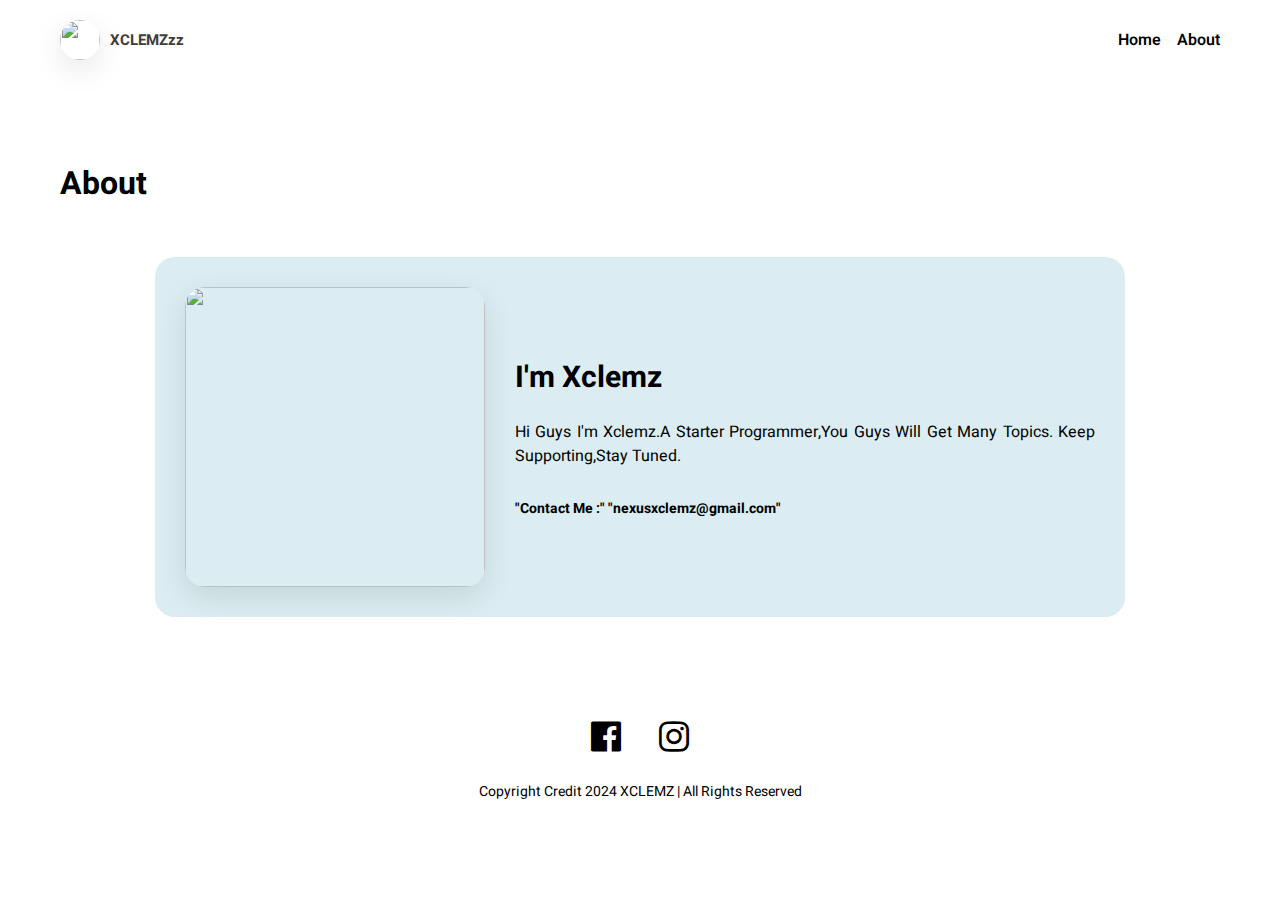
==== about.html @ e60a72f2 "Add files via upload" ====
<!DOCTYPE html>
<html lang="en">
<head>
    <meta charset="UTF-8">
    <meta name="viewport" content="width=device-width, initial-scale=1.0">
    <link href="https://unpkg.com/boxicons@2.1.4/css/boxicons.min.css" rel="stylesheet">
    <link rel="stylesheet" href="style.css">
    <title>About Page</title>
</head>
<body>
    <nav>
        <div class="logo">
            <img src="https://i.ibb.co/Wt8Kgnk/Picsart-24-06-23-14-59-04-513.png">
            <a href="#">XCLEMZzz</a>
        </div>
        <div class="nav-links">
            <a href="index.html">Home</a>
            <a href="about.html">About</a>
        </div>
    </nav>
    <h1 class="page-title">About</h1>
    <div class="content">
        <div class="container">
            <img src="https://i.ibb.co/8jZwDjx/make-me-a-grid-3d-hacking-logo-with-xclemzzz-writt-B6o-Ojp-K0-T9m-Uxe-My-Imz-Ji-A-GMVW6-Rnx-RIimscj.jpg">
            <div class="about">
                <h2>I'm Xclemz</h2>
                <p>
                    Hi Guys I'm Xclemz.A Starter Programmer,You Guys Will Get Many Topics.
                    Keep Supporting,Stay Tuned.
                </p>
                <p class="email">
                    "Contact Me :"
                    "nexusxclemz@gmail.com"
                </p>
            </div>
        </div>
    </div>
    <footer>
        <div class="socials">
            <a href="https://www.facebook.com/zzZMELCX">
                <i class="bx bxl-facebook-square">
                    
                </i>
            </a>
            <a href="https://www.instagram.com/_dmelc.x_?igsh=aWxpeWtpMW05MWFi">
                <i class="bx bxl-instagram">

                </i>
            </a>
        </div>
        <p>Copyright Credit 2024 XCLEMZ | All Rights Reserved</p>
    </footer>
</body>
</html>
---- style.css ----
@import url('https://fonts.googleapis.com/css2?family=Heebo:wght@300;400;500;600;700;800&display=swap');

*{
    margin: 0;
    padding: 0;
    box-sizing: border-box;
    font-family: 'Heebo', sans-serif;
}

a{
    text-decoration: none;
    color: #000;
}

img{
    object-fit: cover;
    object-position: top;
    box-shadow: 0 10px 30px rgba(0, 0, 0, 0.1);
}

nav{
    padding: 20px 148px;
    background-color: #fff;
    display: flex;
    align-items: center;
    justify-content: space-between;
    font-weight: 600;
}

nav .logo{
    display: flex;
    align-items: center;
    gap: 10px;
}

nav .logo img{
    width: 40px;
    height: 40px;
    border-radius: 50%;
    animation: rotateImage 8.5s linear infinite;
}

@keyframes rotateImage {
    from {
        transform: rotateY(0deg);
    }
    to {
        transform: rotateY(360deg)
    }
}

nav .logo a{
    font-size: 15px;
    color: #3e3e3e;
    font-weight: bold;
}

nav .nav-links{
    display: flex;
    gap: 16px;
}

nav .nav-links a{
    transition: color 0.3s ease;
}

nav .nav-links a:hover,
nav .nav-links a.selected{
    color: #303f9f;
}

.main {
    padding: 0 148px;
    display: flex;
    align-items: center;
    justify-content: space-between;
    gap: 50px;
    height: calc(100vh - 80px);
}

.main .info h1{
    font-size: 44px;
    margin-bottom: 40px;
}

.main .info p{
    font-size: 16px;
    margin-bottom: 45px;
    width: 100%;
}

.main .info button,
.content .post-list .post-item .buttons button{
    padding: 10px 30px;
    background: #303f9f;
    border: none;
    color: #fff;
    font-size: 16px;
    border-radius: 12px;
    cursor: pointer;
    transition: background 0.3s ease;
}

.main .info button:hover,
.content .post-list .post-item .buttons button:hover{
    background: #1a237e;
}

.main img{
    width: 200px;
    height: 200px;
    border-radius: 50%;
    animation: rotateImage 8.5s linear infinite;
}

@keyframes rotateImage {
    from {
        transform: rotateY(0deg);
    }
    to {
        transform: rotateY(360deg);
    }
}

.recent{
    padding: 60px 148px;
    background-color: #dbedf2;
}

.recent .header{
    display: flex;
    align-items: center;
    justify-content: space-between;
    margin-bottom: 30px;
}

.recent .header h4,
.separator h4{
    font-size: 20px;
    font-weight: 400;
}

.recent .header a{
    color: #303f9f;
}

.recent .posts{
    display: flex;
    justify-content: center;
    gap: 20px;
}

.recent .posts .post-item{
    background-color: #fff;
    padding: 24px;
    width: 460px;
}

.recent .posts .post-item h3,
.content .post-list .post-item h3{
    font-size: 26px;
    margin-bottom: 18px;
}

.recent .posts .post-item .info,
.content .post-list .post-item .info{
    display: flex;
    gap: 10px;
    margin-bottom: 10px;
}

.recent .posts .post-item .info h5,
.content .post-list .post-item h5{
    font-size: 18px;
    font-weight: 400;
}

.recent .posts .post-item p{
    width: 400px;
}

.separator{
    padding: 40px 148px 0;
}

.separator h4{
    margin-bottom: 30px;
}

.featured{
    padding: 40px 290px 0;
}

.featured .item,
.works-list .item{
    display: flex;
    gap: 30px;
    margin-bottom: 30px;
    padding-bottom: 30px;
    border-bottom: 2px solid #e0e0e0;
}

.featured .item img,
.works-list .item img{
    width: 320px;
    height: 200px;
    border-radius: 6px;
}

.featured .item .details h3,
.works-list .item h3{
    font-size: 30px;
    margin-bottom: 16px;
}

.featured .item .details .item-info,
.works-list .item .details .item-info{
    display: flex;
    align-items: center;
    gap: 20px;
    margin-bottom: 20px;
}

.featured .item .details .item-info .year-badge,
.works-list .item .details .item-info .year-badge,
.content .work-info .year-badge{
    background-color: #303f9f;
    padding: 2px 14px;
    color: #fff;
    border-radius: 16px;
    font-size: 14px;
    font-weight: bold;
}

.featured .item .details .item-info h4,
.works-list .item .details .item-info h4{
    color: #8695a4;
    font-size: 18px;
}

.featured .item .details p,
.works-list .item .details p{
    width: 700px;
    text-align: justify;
}

footer{
    padding: 40px 0;
    display: flex;
    flex-direction: column;
    align-items: center;
}

footer .socials{
    display: flex;
    align-items: center;
    gap: 28px;
    margin-bottom: 20px;
}

footer .socials i{
    font-size: 40px;
    cursor: pointer;
    transition: color 0.3s ease;
}

footer .socials i:hover{
    color: #303f9f;
}

footer p{
    font-size: 14px;
}

.page-title{
    padding: 80px 234px 20px;
    width: 100%;
}

.content{
    padding: 30px 148px 60px;
    display: flex;
    flex-direction: column;
    align-items: center;
}

.content .work-info{
    display: flex;
    align-items: center;
    justify-content: flex-start;
    gap: 20px;
    width: 970px;
}

.content .work-info .category{
    color: #8695a4;
    font-size: 18px;
}

.content>p{
    width: 970px;
    font-size: 15px;
    margin: 20px 0;
}

.content>img{
    width: 970px;
    margin: 30px 0;
    border-radius: 20px;
}

.content>h1,
.content>h2,
.content>h3{
    width: 970px;
}

.content .post-list{
    display: flex;
    flex-direction: column;
    gap: 20px;
}

.content .post-list .post-item{
    background-color: #dbedf2;
    padding: 24px;
    width: 960px;
    border-radius: 10px;
}

.content .post-list .post-item .buttons{
    margin-top: 30px;
    display: flex;
    align-items: center;
    justify-content: flex-end;
    gap: 10px;
}

.content .post-list .post-item .buttons button{
    font-size: 14px;
    padding: 6px 20px;
}

.content .post-list .post-item .buttons i{
    font-size: 22px;
    cursor: pointer;
    transition: color 0.3s ease;
}

.content .post-list .post-item .buttons i:hover{
    color: #303f9f;
}

.content .container{
    background-color: #dbedf2;
    padding: 30px;
    display: flex;
    align-items: center;
    gap: 30px;
    width: 970px;
    border-radius: 20px;
}

.content .container img{
    width: 300px;
    height: 300px;
    border-radius: 20px;
}

.content .container h2{
    margin-bottom: 20px;
    font-size: 30px;
}

.content .container .about>p{
    text-align: justify;
}

.content .container .about .email{
    font-weight: bold;
    margin-top: 30px;
    font-size: 14px;
}

@media screen and (max-width: 1400px) {
    
    nav{
        padding: 20px 60px;
    }

    .main{
        padding: 0 60px;
    }

    .recent{
        padding: 60px;
    }

    .featured,
    .separator{
        padding: 40px 60px 0;
    }

    .page-title{
        padding: 80px 60px 20px;
    }

}

@media screen and (max-width: 1200px) {
    
    nav{
        padding: 20px 40px;
    }

    .main{
        padding: 0 40px;
    }

    .main img{
        width: 340px;
        height: 340px;
    }

    .recent{
        padding: 40px;
    }

    .featured,
    .separator{
        padding: 40px 40px 0;
    }

    .featured .item .details p,
    .works-list .item .details p{
        width: 100%;
    }

    .page-title{
        padding: 80px 40px 20px;
    }

    .content .work-info,
    .content>p,
    .content>img,
    .content>h1,
    .content>h2,
    .content>h3,
    .content .post-list .post-item,
    .content .container{
        width: 100%;
    }

    .content .container img{
        width: 250px;
        height: 250px;
    }

    .content .container h2{
        font-size: 24px;
        margin-bottom: 10px;
    }

    .content .container .about>p{
        font-size: 14px;
    }

}

@media screen and (max-width: 992px) {
    
    nav{
        padding: 20px;
    }

    .main{
        padding: 0 20px;
    }

    .main img{
        width: 300px;
        height: 300px;
    }

    .main .info h1{
        font-size: 34px;
    }

    .main .info p{
        font-size: 15px;
    }

    .main .info button{
        font-size: 15px;
        padding: 8px 22px;
    }

    .recent{
        padding: 40px 20px;
    }

    .recent .posts .post-item{
        width: 100%;
    }

    .recent .posts .post-item h3,
    .content .post-list .post-item h3{
        font-size: 20px;
    }

    .recent .posts .post-item .info h5,
    .content .post-list .post-item .info h5{
        font-size: 14px;
    }

    .recent .posts .post-item p{
        width: 100%;
        font-size: 14px;
    }

    .featured,
    .separator{
        padding: 40px 20px 0;
    }

    .featured .item,
    .works-list .item{
        flex-direction: column;
        padding: 0 20px 30px;
    }

    .featured .item img,
    .works-list .item img{
        width: 100%;
        height: auto;
    }

    .featured .item .details h3,
    .works-list .details .item h3{
        font-size: 24px;
        margin-bottom: 12px;
    }

    .featured .item .details .item-info .year-badge,
    .works-list .item .details .item-info .year-badge{
        font-size: 12px;
    }

    .featured .item .details .item-info h4,
    .works-list .item .details .item-info h4{
        font-size: 15px;
    }

    .featured .item .details p,
    .works-list .item .details p{
        font-size: 14px;
    }

    .content{
        padding: 30px 20px 60px;
    }

    .content .container h2{
        font-size: 20px;
    }

    .content .container .about>p{
        font-size: 13px;
    }

}

@media screen and (max-width: 768px) {
    
    nav{
        justify-content: center;
    }

    nav .logo{
        display: none;
    }

    .main{
        flex-direction: column;
        justify-content: space-around;
        margin: 40px 0;
        height: auto;
    }

    .main .info h1{
        font-size: 30px;
        margin-bottom: 16px;
    }

    .main .info p{
        margin-bottom: 16px;
    }

    .main .info button{
        padding: 6px 20px;
        font-size: 13px;
    }

    .main img{
        margin-top: 20px;
        width: 100%;
        height: auto;
        border-radius: 50px;
    }

    .recent .posts,
    .content .container{
        flex-direction: column;
    }

    .content .container img{
        width: 100%;
        height: auto;
    }

}
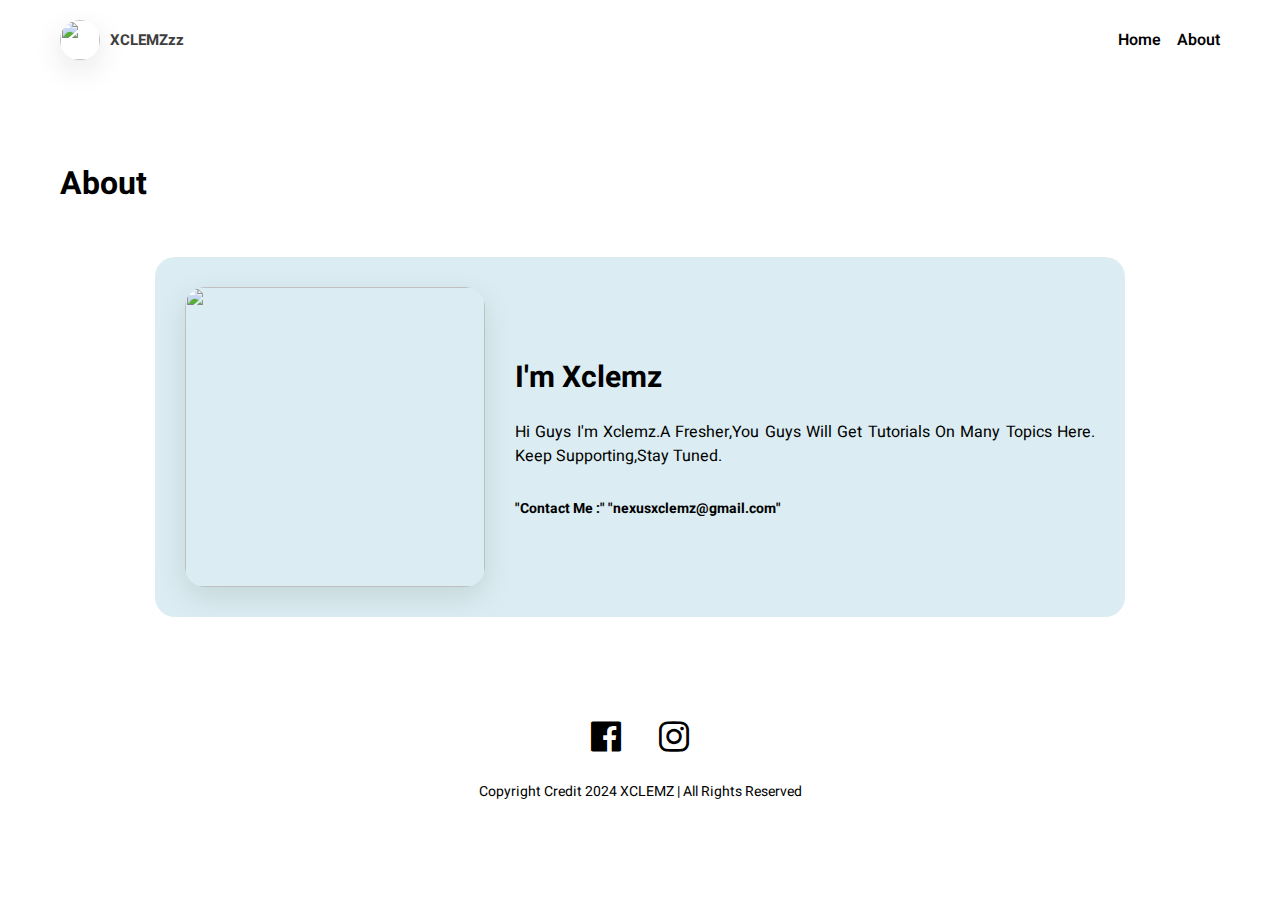
==== commit 078e7862: "Updated about.html" ====
--- a/about.html
+++ b/about.html
@@ -25,7 +25,7 @@
             <div class="about">
                 <h2>I'm Xclemz</h2>
                 <p>
-                    Hi Guys I'm Xclemz.A Starter Programmer,You Guys Will Get Many Topics.
+                    Hi Guys I'm Xclemz.A Fresher,You Guys Will Get Tutorials On Many Topics Here.
                     Keep Supporting,Stay Tuned.
                 </p>
                 <p class="email">
@@ -51,4 +51,4 @@
         <p>Copyright Credit 2024 XCLEMZ | All Rights Reserved</p>
     </footer>
 </body>
-</html>+</html>
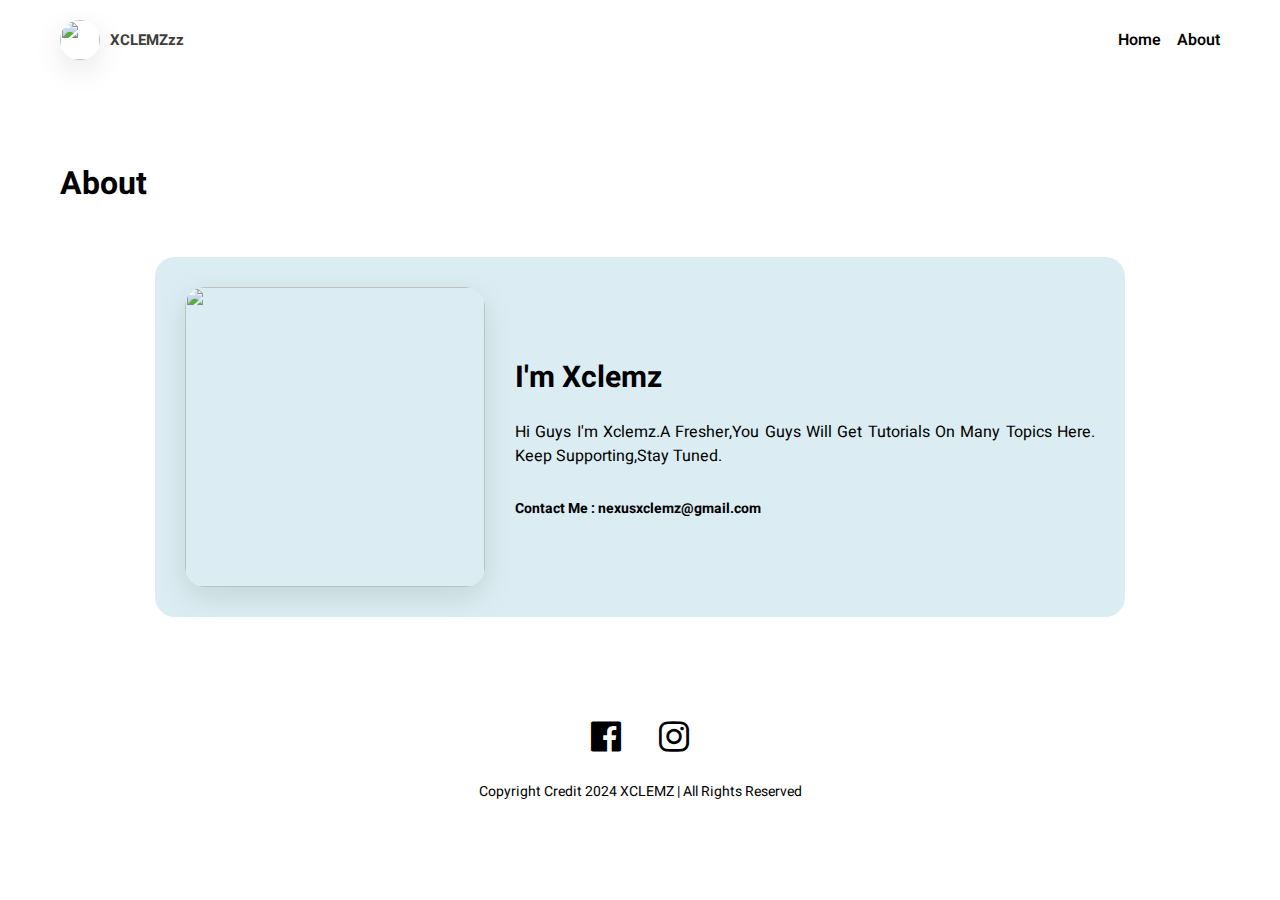
==== commit a38f7ce3: "Updated about.html" ====
--- a/about.html
+++ b/about.html
@@ -21,7 +21,7 @@
     <h1 class="page-title">About</h1>
     <div class="content">
         <div class="container">
-            <img src="https://i.ibb.co/8jZwDjx/make-me-a-grid-3d-hacking-logo-with-xclemzzz-writt-B6o-Ojp-K0-T9m-Uxe-My-Imz-Ji-A-GMVW6-Rnx-RIimscj.jpg">
+            <img src="https://i.ibb.co/Wt8Kgnk/Picsart-24-06-23-14-59-04-513.png">
             <div class="about">
                 <h2>I'm Xclemz</h2>
                 <p>
@@ -29,8 +29,7 @@
                     Keep Supporting,Stay Tuned.
                 </p>
                 <p class="email">
-                    "Contact Me :"
-                    "nexusxclemz@gmail.com"
+                    Contact Me : nexusxclemz@gmail.com
                 </p>
             </div>
         </div>
